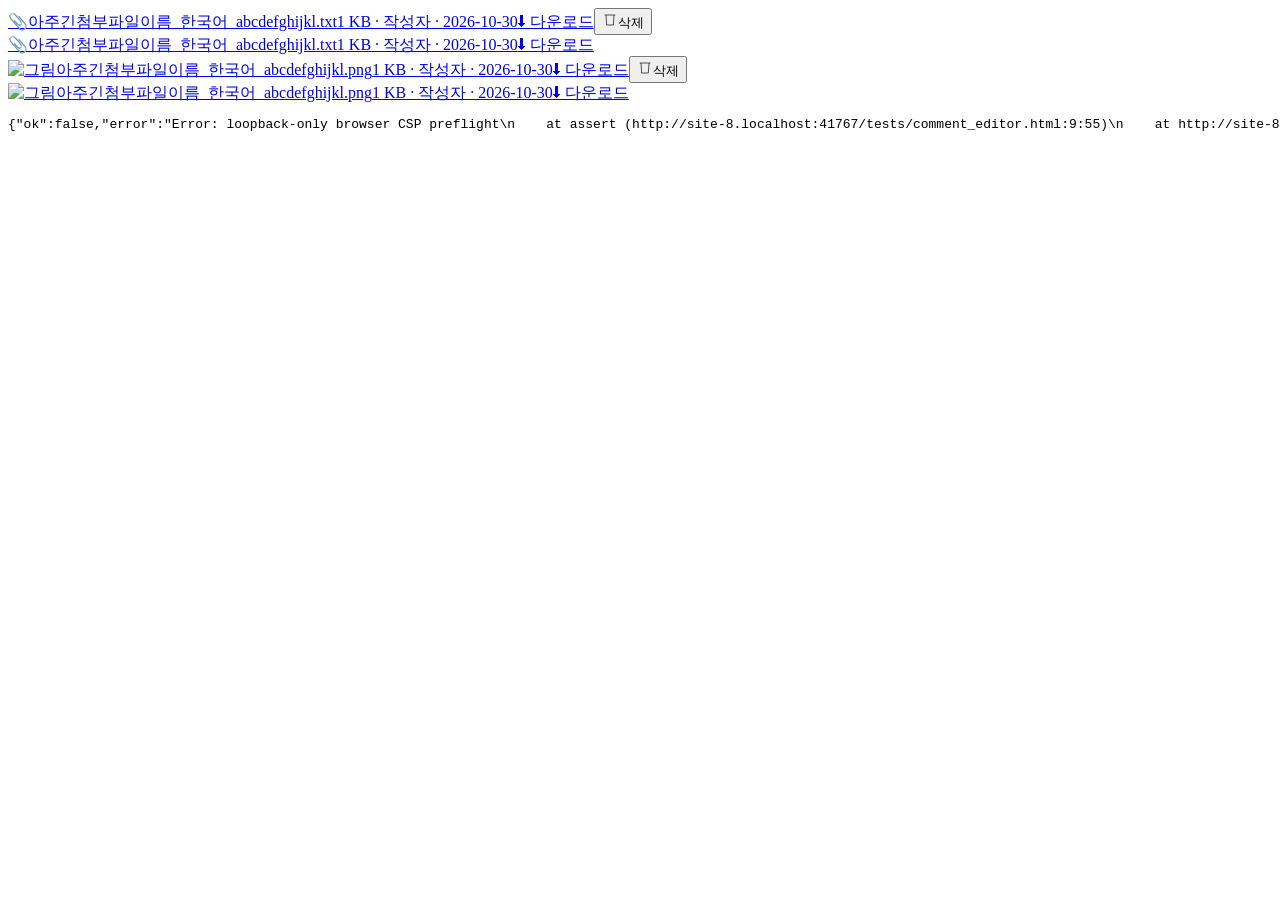
==== tests/comment_editor.html @ 5bcf2bc7 "feat: Redmine Notes 댓글 편집 및 첨부파일 기능 개선" ====
<!doctype html><html lang="ko"><head><meta charset="utf-8"><meta name="viewport" content="width=device-width,initial-scale=1">
<link rel="stylesheet" href="__APP__/static/css/theme.css"><link rel="stylesheet" href="__APP__/static/css/base.css"><link rel="stylesheet" href="__APP__/static/css/note.css"><link rel="stylesheet" href="__APP__/static/css/features.css"><link rel="stylesheet" href="__APP__/static/css/v2.css"><link rel="stylesheet" href="__APP__/static/css/comment_editor.css"></head>
<body><div id="attachmentcases" class="attcard"><div class="attitem has-delete"><a class="attrow attmain" href="#download" download="fixture.txt"><span class="ai">📎</span><span class="an">아주긴첨부파일이름_한국어_abcdefghijkl.txt</span><span class="am">1 KB · 작성자 · 2026-10-30</span><span class="dl">⬇ 다운로드</span></a><button type="button" class="mini attdelete"><svg aria-hidden="true" viewBox="0 0 24 24" width="16" height="16" stroke="currentColor" fill="none"><path d="M4 6h16M6 6l1 15h10l1-15"/></svg><span class="attdelete-label">삭제</span></button></div><div class="attitem"><a class="attrow attmain" href="#download" download="fixture.txt"><span class="ai">📎</span><span class="an">아주긴첨부파일이름_한국어_abcdefghijkl.txt</span><span class="am">1 KB · 작성자 · 2026-10-30</span><span class="dl">⬇ 다운로드</span></a></div><div class="attitem has-delete"><a class="attrow attmain img" href="#download" download="fixture.png"><img class="rimg athumb" src="/api/rm/attachment?id=78&amp;name=fixture.png" alt="그림"><span class="an">아주긴첨부파일이름_한국어_abcdefghijkl.png</span><span class="am">1 KB · 작성자 · 2026-10-30</span><span class="dl">⬇ 다운로드</span></a><button type="button" class="mini attdelete"><svg aria-hidden="true" viewBox="0 0 24 24" width="16" height="16" stroke="currentColor" fill="none"><path d="M4 6h16M6 6l1 15h10l1-15"/></svg><span class="attdelete-label">삭제</span></button></div><div class="attitem"><a class="attrow attmain img" href="#download" download="fixture.png"><img class="rimg athumb" src="/api/rm/attachment?id=78&amp;name=fixture.png" alt="그림"><span class="an">아주긴첨부파일이름_한국어_abcdefghijkl.png</span><span class="am">1 KB · 작성자 · 2026-10-30</span><span class="dl">⬇ 다운로드</span></a></div></div><div id="one" class="rte cmta"></div><div id="two" class="rte cmta"></div><pre id="result">pending</pre>
<script>const cfg={url:location.origin},ui={fsz:"m",lnum:false},esc=s=>String(s).replace(/[&<>"]/g,c=>({'&':'&amp;','<':'&lt;','>':'&gt;','"':'&quot;'}[c])),toast=()=>{},askC=async()=>true,notices=[];window.onerror=(m)=>{document.querySelector('#result').textContent=JSON.stringify({ok:false,error:String(m)})};</script>
<script src="__APP__/static/js/editor.js"></script><script src="__APP__/static/js/comment_editor.js"></script>
<script>
(async()=>{
  const result=document.querySelector('#result'),checks=[];
  const assert=(name,condition)=>{if(!condition)throw Error(name);checks.push(name)};
  try{
    // 프록시 차단 사전 검증 뒤에만 편집기 검사를 시작한다. 외부 요청은 전달하지 않는다.
    const violations=[];document.addEventListener('securitypolicyviolation',e=>violations.push(e.blockedURI));
    let denied=false;try{await fetch('https://outside.invalid/browser-preflight')}catch{denied=true}
    await new Promise(resolve=>setTimeout(resolve,0));assert('loopback-only browser CSP preflight',denied&&violations.some(x=>x.startsWith('https://outside.invalid')));
    document.documentElement.dataset.design=new URLSearchParams(location.search).get('design')==='v2'?'v2':'classic';
    const root=document.querySelector('#one'),peer=document.querySelector('#two');
    const a=new CommentEditor(root,{value:'<p>한국어 첫 줄</p><p>둘째 줄</p>',format:'html',issueId:93599});
    const b=new CommentEditor(peer,{value:a.getRaw(),format:'html',issueId:93599});
    a.onChange=value=>b.setPeer(value,a.format);
    const choose=(node,start=0,end=node.textContent.length)=>{let t=node.nodeType===3?node:node.firstChild;const range=document.createRange();range.setStart(t,start);range.setEnd(t,end);const s=getSelection();s.removeAllRanges();s.addRange(range);a.remember()};
    assert('original HTML is not rewritten on mount',a.getRaw()==='<p>한국어 첫 줄</p><p>둘째 줄</p>');
    choose(a.visual.querySelector('p'));await a.command('bold');assert('bold visual command',/<b>|<strong>/.test(a.getRaw()));
    await a.command('italic');assert('italic visual command',/<i>|<em>/.test(a.getRaw()));
    await a.command('underline');assert('underline visual command',/<u>/.test(a.getRaw()));
    await a.command('strikeThrough');assert('strike visual command',/<strike>|<s>/.test(a.getRaw()));
    assert('peer contents remain shared',b.getRaw()===a.getRaw());
    const before=a.getRaw();await a.command('undo');assert('undo changes snapshot',a.getRaw()!==before);await a.command('redo');assert('redo restores snapshot',a.getRaw()===before);
    a.setRaw('<p>선택한 글자</p>');choose(a.visual.querySelector('p'));a.wrapStyle('font-size','24px');assert('font size',a.getRaw().includes('font-size:24px'));
    choose(a.visual.querySelector('p'));a.wrapStyle('color','#ff0000');assert('font color',/color:(?:#ff0000|rgb\(255, 0, 0\))/.test(a.getRaw()));
    a.setRaw('<p>제목</p>');choose(a.visual.querySelector('p'));root.querySelector('.cestyle').value='h2';root.querySelector('.cestyle').dispatchEvent(new Event('change'));assert('heading style',a.getRaw().includes('<h2>'));
    a.setRaw('<p>첫째</p><p>둘째</p>');choose(a.visual.querySelector('p'));await a.command('insertUnorderedList');assert('bulleted list',a.getRaw().includes('<ul>'));await a.command('indent');assert('indent native command available',document.queryCommandSupported('indent'));await a.command('outdent');
    a.setRaw('<p>번호</p>');choose(a.visual.querySelector('p'));await a.command('insertOrderedList');assert('numbered list',a.getRaw().includes('<ol>'));
    a.setRaw('<p>정렬</p>');choose(a.visual.querySelector('p'));await a.command('justifyCenter');assert('paragraph alignment',a.getRaw().includes('text-align:center'));
    let prompts=['https://example.invalid/path?a=1&b=2'];window.prompt=()=>prompts.shift();a.setRaw('<p>링크 글자</p>');choose(a.visual.querySelector('p'));await a.command('link');assert('link insertion',a.getRaw().includes('href="https://example.invalid/path?a=1&amp;b=2"'));
    prompts=['https://example.invalid/edited'];choose(a.visual.querySelector('a'));await a.command('link');assert('link editing',a.getRaw().includes('/edited'));
    a.setRaw('<p>표</p>');choose(a.visual.querySelector('p'));prompts=['2x2'];await a.command('table');assert('table insertion',a.visual.querySelectorAll('td').length===4);
    choose(a.visual.querySelector('td'),0,0);await a.command('row');assert('table add row',a.visual.querySelectorAll('tr').length===3);
    choose(a.visual.querySelector('td'),0,0);await a.command('column');assert('table add column',a.visual.querySelectorAll('td').length===9);
    choose(a.visual.querySelector('td'),0,0);await a.command('removeColumn');assert('table remove column',a.visual.querySelectorAll('td').length===6);
    choose(a.visual.querySelector('td'),0,0);await a.command('removeRow');assert('table remove row',a.visual.querySelectorAll('tr').length===2);
    a.setRaw('<p>코드 앞</p>');choose(a.visual.querySelector('p'));await a.command('code');assert('code block',a.visual.querySelector('pre code'));
    a.setRaw('<p>before</p>');choose(a.visual.querySelector('p'));const attack='<b>안전한 글</b><script>window.PWNED=1<\/script><img src="https://outside.invalid/track" onerror="window.PWNED=1"><a href="javascript:alert(1)">bad</a><svg onload="window.PWNED=1"></svg>';
    const clipboard={getData:type=>type==='text/html'?attack:'안전한 글'};a.paste({preventDefault(){},stopPropagation(){},clipboardData:clipboard},a.visual);
    assert('HTML paste removes scripts events dangerous URLs and remote images',!window.PWNED&&!/script|onerror|javascript:|outside.invalid/.test(a.getRaw())&&a.getRaw().includes('안전한 글'));
    a.setRaw('<p>한국어</p>');const original=a.getRaw();a.composing=true;a.visual.querySelector('p').textContent='한국어 입력\n다음 줄';a.changed(a.visual);assert('IME does not publish incomplete composition',a.getRaw()===original);a.visual.dispatchEvent(new CompositionEvent('compositionend',{bubbles:true}));assert('Korean composition commits without loss',a.getRaw().includes('한국어 입력\n다음 줄'));
    await a.command('source');a.source.value='<p>소스\n편집</p>';a.source.dispatchEvent(new Event('input',{bubbles:true}));assert('source edit preserved exactly',a.getRaw()==='<p>소스\n편집</p>');await a.command('source');assert('source visual toggle preserves raw',a.getRaw()==='<p>소스\n편집</p>');
    const unsupported='<p data-original="keep">서식 <span style="position:fixed">원문</span></p>';a.setRaw(unsupported);assert('unsupported original HTML stays in source without rewriting',a.sourceMode&&a.getRaw()===unsupported);
    for(const mode of ['markdown','textile']){
      a.format=mode;a.sourceMode=false;a.setRaw('한국어\n둘째');choose(a.visual.querySelector('p'));await a.command('bold');assert(mode+' formatted serialization',a.getRaw().includes(mode==='markdown'?'**한국어**':'*한국어*'));
      assert(mode+' hides unsupported font and alignment controls',!a.tools.querySelector('.cecolor')&&!a.tools.querySelector('[data-ce="justifyCenter"]'));
    }
    const unsafe=CommentCodec.clean('<iframe src="https://outside.invalid"></iframe><a href="java&#x73;cript:alert(1)">x</a><div style="background:url(https://outside.invalid)">text</div>');assert('display sanitizer rejects encoded URLs and CSS',!unsafe.html.includes('javascript')&&!unsafe.html.includes('outside.invalid'));
    const md=CommentCodec.parse('[link](https://example.invalid?a=1&b=2)','markdown');assert('link query string is not double encoded',md.node.querySelector('a').getAttribute('href')==='https://example.invalid?a=1&b=2');
    a.setDisabled(true);assert('busy disables editor and toolbar',a.source.disabled&&a.visual.contentEditable==='false'&&root.querySelector('.ceformat').disabled);a.setDisabled(false);
    const button=document.querySelector('.attdelete'),style=getComputedStyle(button);button.focus();assert('delete label always visible',button.textContent.includes('삭제')&&style.display!=='none');
    assert('delete keyboard focus',document.activeElement===button);assert('delete button minimum hit area',button.getBoundingClientRect().height>=34);
    let downloads=0,deletes=0;document.querySelector('.attmain').onclick=e=>{downloads++;e.preventDefault()};button.onclick=e=>{deletes++;e.preventDefault();e.stopPropagation()};button.click();assert('delete button is never inside download link and does not download',!button.closest('a')&&downloads===0&&deletes===1);
    a.format='html';a.sourceMode=false;a.setRaw('<p>이미지 앞</p><p>이미지 뒤</p>');choose(a.visual.querySelector('p'),0,0);
    const attachment={id:78,filename:'첨부.png',content_url:cfg.url+'/attachments/download/78/attachment.png'};
    window.api=async()=>[attachment];await a.command('image');assert('image chooser has preview and real ID choices',a.images.querySelector('[data-image-id="78"] img'));
    a.images.querySelector('[data-image-id="78"]').click();assert('image insertion saves Redmine content URL without local API URL',a.getRaw().includes(attachment.content_url)&&!a.getRaw().includes('/api/rm/'));
    await a.visual.querySelector('img').decode();assert('inserted proxy image actually decodes',a.visual.querySelector('img').naturalWidth>0);
    a.visual.querySelector('img').click();prompts=['240'];await a.command('imageSize');assert('native selected image resize is saved',a.getRaw().includes('width="240"'));
    const imageRaw=a.getRaw();await a.command('source');await a.command('source');assert('image source visual roundtrip preserves exact raw',a.getRaw()===imageRaw);
    a.visual.querySelector('img').click();await a.command('imageAfter');assert('native image reposition preserves address',a.getRaw().includes(attachment.content_url));await a.command('imageRemove');assert('native image removal does not delete attachment',!a.getRaw().includes('<img'));await a.command('undo');assert('native undo restores image',a.getRaw().includes('<img'));
    const imageState={};a.imageState=()=>imageState;a.onImageUpload=async()=>{imageState.message='가짜 실패: 파일 유지'};await a.command('image');
    const hex='89504e470d0a1a0a0000000d49484452000000010000000108060000001f15c4890000000d49444154789c63f8cfc0f01f00050001ff89993d1d0000000049454e44ae426082';
    const imageFile=new File([Uint8Array.from(hex.match(/../g),x=>parseInt(x,16))],'new.png',{type:'image/png'}),dt=new DataTransfer();dt.items.add(imageFile);a.images.querySelector('.ceimagefile').files=dt.files;await a.images.querySelector('.ceimagefile').onchange();assert('new file preview never becomes a saved blob URL',a.images.querySelector('.ceimagepreview img').src.startsWith('blob:')&&!a.getRaw().includes('blob:'));await a.images.querySelector('.ceimagepreview img').decode();assert('selected new image actually decodes locally',a.images.querySelector('.ceimagepreview img').naturalWidth>0);
    await a.uploadImage();assert('failed new image upload preserves chosen File and raw',imageState.file===imageFile&&a.getRaw().includes(attachment.content_url));a.closeImages();
    const cases=document.querySelector('#attachmentcases');
    for(const width of [640,320,180]){
      cases.style.width=width+'px';
      const items=[...cases.querySelectorAll('.attitem')],outer=items[0].getBoundingClientRect().width;
      assert('equal outer widths at '+width,items.every(item=>Math.abs(item.getBoundingClientRect().width-outer)<1));
      for(const item of items){const box=item.querySelector('.attrow'),del=item.querySelector('.attdelete'),r=item.getBoundingClientRect(),b=box.getBoundingClientRect();
        if(del){const d=del.getBoundingClientRect();assert('delete is outside file border with 8px gap at '+width,!del.closest('.attrow')&&Math.abs(d.left-b.right-8)<1);assert('file and delete heights align at '+width,Math.abs(d.top-b.top)<1&&Math.abs(d.height-b.height)<1);assert('remaining width equals file plus gap and delete at '+width,Math.abs(b.width+8+d.width-r.width)<1)}
        else assert('foreign attachment uses entire width at '+width,Math.abs(b.width-r.width)<1);
        assert('no horizontal file or outer overflow at '+width,item.scrollWidth<=item.clientWidth+1&&box.scrollWidth<=box.clientWidth+1);
      }
    }
    cases.style.width='100%';
    assert('HTML editor has no Markdown Textile or format menu',!root.querySelector('select.ceformat')&&a.tools.querySelector('[data-ce="bold"]').getAttribute('aria-label')==='굵게');
    const legacy=document.createElement('div');legacy.className='bubble';legacy.innerHTML=commentSafeDisplay('<p style="margin:0;padding:0">앞 문단</p>\n<p><img data-rich-file-id="42" src="/system/rich/a%20b.png"></p>\n<div>중간<br>다음</div><table><tr><td><img src="/system/attachments/a.png"></td></tr></table><p>뒤 문단</p>','source');document.body.appendChild(legacy);
    for(const img of legacy.querySelectorAll('img'))await img.decode();assert('CKEditor images decode in historical display',legacy.querySelectorAll('img').length===2&&[...legacy.querySelectorAll('img')].every(i=>i.naturalWidth>0));
    assert('historical paragraphs do not inherit pre-wrap or double default margins',getComputedStyle(legacy.querySelector('.remote-html')).whiteSpace==='normal'&&parseFloat(getComputedStyle(legacy.querySelector('p')).marginTop)===0);
    for(const theme of ['light','dark','nord','mocha','cyberpunk','terminal','kotori','emerald','lavender','hcl']){document.documentElement.dataset.theme=theme;const label=button.querySelector('.attdelete-label'),box=document.querySelector('.attrow');assert('theme '+theme+' matches adjacent file box with red icon and label',!!label&&getComputedStyle(label).color===getComputedStyle(button).color&&getComputedStyle(button).backgroundColor===getComputedStyle(box).backgroundColor&&getComputedStyle(button).borderTopColor===getComputedStyle(box).borderTopColor&&getComputedStyle(button).borderRadius===getComputedStyle(box).borderRadius)}
    a.format='html';a.sourceMode=false;a.setRaw('<p>이미지 커서 위치</p>');choose(a.visual.querySelector('p'),0,0);await a.command('image');a.images.querySelector('[data-image-id="78"]').click();document.execCommand('insertText',false,'이미지 뒤 한국어');a.changed(a.visual);assert('native caret allows text after image insertion',a.getRaw().includes('<img')&&a.getRaw().includes('이미지 뒤 한국어'));
    a.format='html';a.sourceMode=false;a.setRaw('<p>첫 번째 문단두 번째 문단</p>');choose(a.visual.querySelector('p'),7,7);
    const key=(shift=false)=>a.visual.dispatchEvent(new KeyboardEvent('keydown',{key:'Enter',shiftKey:shift,bubbles:true,cancelable:true}));
    key();assert('Enter produces sibling p paragraphs',a.visual.querySelectorAll('p').length===2&&a.getRaw()==='<p>첫 번째 문단</p><p>두 번째 문단</p>');
    choose(a.visual.querySelectorAll('p')[1],0,0);key();key();assert('repeated Enter preserves empty paragraphs',a.visual.querySelectorAll('p').length===4);
    a.setRaw('<p>첫 번째 줄두 번째 줄</p>');choose(a.visual.querySelector('p'),6,6);key(true);assert('Shift Enter stays in one p and inserts br',a.visual.querySelectorAll('p').length===1&&a.getRaw()==='<p>첫 번째 줄<br>두 번째 줄</p>');
    const lineRaw=a.getRaw();await a.command('source');await a.command('source');assert('paragraph HTML survives source roundtrip',a.getRaw()===lineRaw);
    a.setRaw('<p><strong>현재 위치</strong></p>');choose(a.visual.querySelector('strong'),1,1);assert('caret breadcrumb tracks inline formatting',a.path.textContent==='body > p > strong');assert('current paragraph has edit-only dotted outline',getComputedStyle(a.visual.querySelector('p')).outlineStyle==='dashed');assert('editing markers never enter source',!CommentCodec.serialize(a.visual.innerHTML,'html').includes('data-ce-current')&&!a.getRaw().includes('cepath'));
    a.setRaw('<ul><li>목록</li></ul>');choose(a.visual.querySelector('li'),1,1);assert('list has no paragraph marker',!a.visual.querySelector('[data-ce-current]'));document.execCommand('insertParagraph');a.changed(a.visual);assert('native list Enter preserves list structure',a.visual.querySelectorAll('li').length===2);
    a.setRaw('<table><tbody><tr><td><p>표 안</p></td></tr></tbody></table>');choose(a.visual.querySelector('p'),1,1);assert('table cell has no paragraph marker',!a.visual.querySelector('[data-ce-current]'));document.execCommand('insertParagraph');a.changed(a.visual);assert('native table Enter stays inside original cell',a.visual.querySelectorAll('td').length===1&&a.visual.querySelectorAll('tr').length===1);
    a.setRaw('<pre><code>코드</code></pre>');choose(a.visual.querySelector('code'),2,2);key();assert('code Enter inserts newline without p',a.getRaw()==='<pre><code>코드\n</code></pre>'&&!a.visual.querySelector('p'));
    a.setRaw('<p><img src="'+attachment.content_url+'">이미지 뒤</p>');choose(a.visual.querySelector('p').lastChild,0,0);key();assert('Enter alongside image keeps the image',a.visual.querySelectorAll('img').length===1&&a.visual.querySelectorAll('p').length===2);
    // Native DOM command checks. Hardware Backspace/IME remain a separate manual check.
    a.setRaw('<p>첫 문단</p><p>둘째 문단</p><p><br></p>');choose(a.visual.querySelectorAll('p')[0],0,0);
    const marked=()=>[...a.visual.children].every(p=>getComputedStyle(p).outlineStyle==='dashed'&&getComputedStyle(p,'::before').content==='"P"');
    assert('all ordinary paragraphs including empty p show CSS markers',marked());choose(a.visual.querySelectorAll('p')[1],1,1);
    assert('caret movement preserves other markers and highlights only one paragraph',marked()&&a.visual.querySelectorAll('[data-ce-current]').length===1&&!a.visual.children[0].hasAttribute('data-ce-current'));
    for(const theme of ['light','dark','nord','mocha','cyberpunk','terminal','kotori','emerald','lavender','hcl']){document.documentElement.dataset.theme=theme;assert('persistent markers with transparent backgrounds and outline-only emphasis in '+theme,marked()&&[...a.visual.children].every(p=>getComputedStyle(p).backgroundColor==='rgba(0, 0, 0, 0)')&&getComputedStyle(a.visual.children[1]).outlineColor!==getComputedStyle(a.visual.children[0]).outlineColor)}
    const nativeDelete=(forward=false)=>{a.visual.dispatchEvent(new InputEvent('beforeinput',{inputType:forward?'deleteContentForward':'deleteContentBackward',bubbles:true}));document.execCommand(forward?'forwardDelete':'delete');a.visual.dispatchEvent(new InputEvent('input',{inputType:forward?'deleteContentForward':'deleteContentBackward',bubbles:true}))};
    a.setRaw('<p>처음</p>');choose(a.visual.querySelector('p'),0,0);nativeDelete();assert('native first paragraph start Backspace keeps p and caret',a.visual.querySelector('p')?.textContent==='처음'&&getSelection().anchorNode!==a.visual);
    a.setRaw('<p>가</p>');choose(a.visual.querySelector('p'),1,1);nativeDelete();assert('native final character deletion leaves p br',a.visual.querySelectorAll('p').length===1&&a.visual.querySelectorAll('br').length===1&&!a.visual.textContent);
    for(let i=0;i<4;i++)nativeDelete();assert('native repeated empty Backspace keeps a single p',a.visual.querySelectorAll('p').length===1&&a.visual.querySelectorAll('br').length===1);
    a.setRaw('<p><strong>앞</strong></p><p><em>뒤</em></p>');choose(a.visual.querySelector('em'),0,0);nativeDelete();assert('native paragraph merge preserves inline formats',a.visual.querySelectorAll('p').length===1&&a.visual.querySelector('strong')?.textContent==='앞'&&a.visual.querySelector('em')?.textContent==='뒤');
    const mergeRaw=a.getRaw();await a.command('source');await a.command('source');assert('merged paragraph survives mode switch with no editor data',a.getRaw()===mergeRaw&&!a.getRaw().includes('data-ce-'));
    const allRange=document.createRange();allRange.selectNodeContents(a.visual);getSelection().removeAllRanges();getSelection().addRange(allRange);nativeDelete();assert('native full selection delete keeps a usable empty p',a.visual.querySelectorAll('p').length===1&&!a.visual.textContent&&getSelection().anchorNode!==a.visual);
    a.setRaw('<p><b>가나</b></p>');choose(a.visual.querySelector('b'),0,0);nativeDelete(true);assert('native forward Delete still removes text and preserves format',a.visual.querySelector('b')?.textContent==='나');
    a.setRaw('');a.visual.focus();a.visual.dispatchEvent(new FocusEvent('focus'));assert('empty editor focus and mode switch do not publish placeholders',a.getRaw()===''&&a.visual.querySelectorAll('p').length===1);for(let i=0;i<3;i++){await a.command('source');await a.command('source')}assert('empty mode toggles never accumulate p or br',a.getRaw()===''&&a.visual.querySelectorAll('br').length<=1);
    for(const html of ['<ul><li><p>목록</p></li></ul>','<table><tr><td><p>표</p></td></tr></table>','<pre><code>코드</code></pre>','<p><img src="'+attachment.content_url+'"></p>']){a.setRaw(html);const p=a.visual.querySelector('p,code');choose(p,0,0);assert('structured content has no general P boundary',getComputedStyle(p,'::before').content!=='"P"'&&!p.hasAttribute('data-ce-current'))}
    let nativeDownloads=0;const downloadBox=document.querySelector('.attrow');downloadBox.onclick=e=>{nativeDownloads++;e.preventDefault()};downloadBox.querySelector('.am').click();assert('metadata and padding share full-box download anchor',nativeDownloads===1&&downloadBox.tagName==='A'&&downloadBox.hasAttribute('download')&&getComputedStyle(downloadBox).textDecorationLine==='none');
    result.textContent=JSON.stringify({ok:true,checks:checks.length,names:checks});
  }catch(e){result.textContent=JSON.stringify({ok:false,error:String(e.stack||e),checks:checks.length,names:checks})}
})();
</script></body></html>
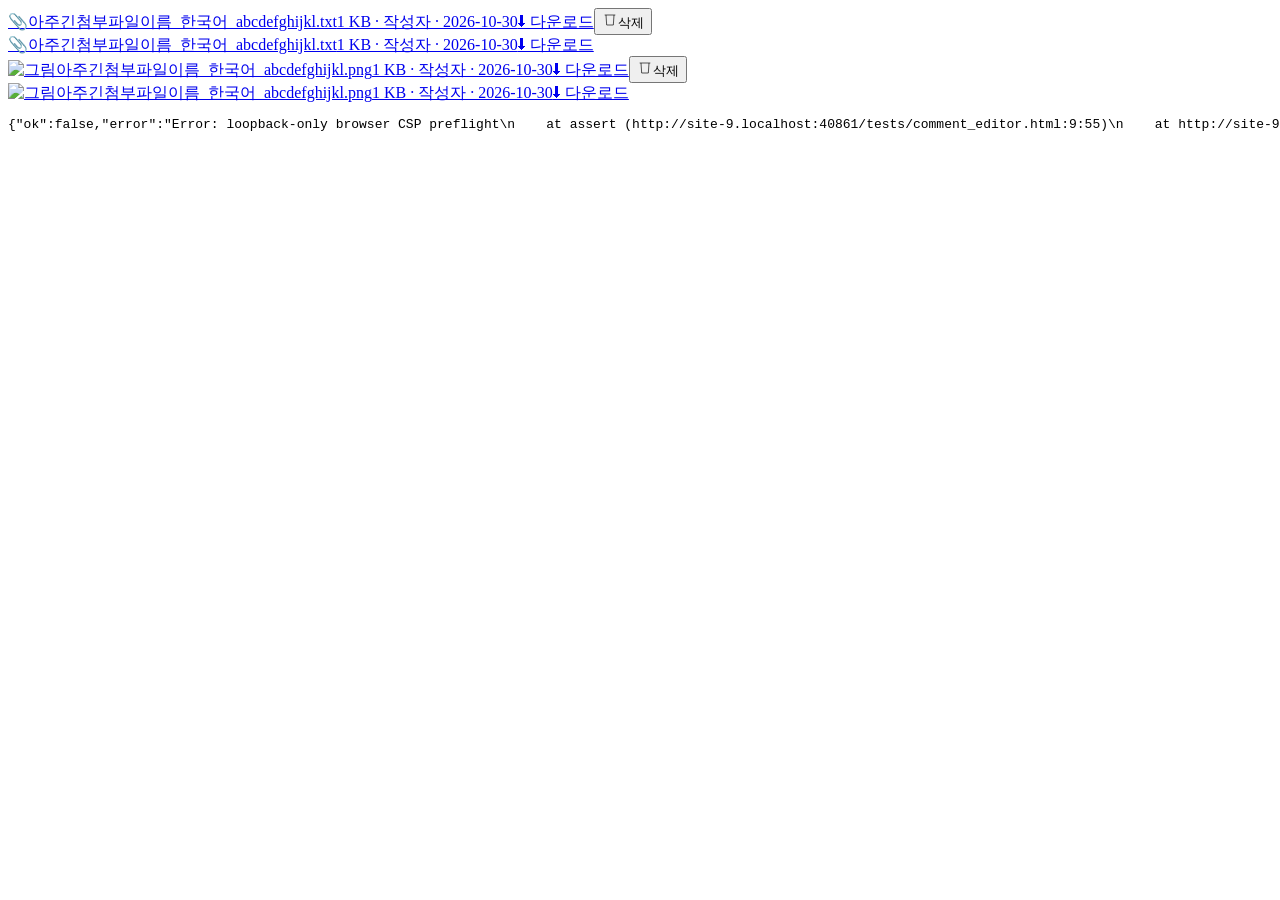
==== commit 80f5243a: "merge: 최신 main 통합 및 댓글 에디터 최종 검증 (2.33.3)" ====
--- a/tests/comment_editor.html
+++ b/tests/comment_editor.html
@@ -1,6 +1,6 @@
 <!doctype html><html lang="ko"><head><meta charset="utf-8"><meta name="viewport" content="width=device-width,initial-scale=1">
 <link rel="stylesheet" href="__APP__/static/css/theme.css"><link rel="stylesheet" href="__APP__/static/css/base.css"><link rel="stylesheet" href="__APP__/static/css/note.css"><link rel="stylesheet" href="__APP__/static/css/features.css"><link rel="stylesheet" href="__APP__/static/css/v2.css"><link rel="stylesheet" href="__APP__/static/css/comment_editor.css"></head>
-<body><div id="attachmentcases" class="attcard"><div class="attitem has-delete"><a class="attrow attmain" href="#download" download="fixture.txt"><span class="ai">📎</span><span class="an">아주긴첨부파일이름_한국어_abcdefghijkl.txt</span><span class="am">1 KB · 작성자 · 2026-10-30</span><span class="dl">⬇ 다운로드</span></a><button type="button" class="mini attdelete"><svg aria-hidden="true" viewBox="0 0 24 24" width="16" height="16" stroke="currentColor" fill="none"><path d="M4 6h16M6 6l1 15h10l1-15"/></svg><span class="attdelete-label">삭제</span></button></div><div class="attitem"><a class="attrow attmain" href="#download" download="fixture.txt"><span class="ai">📎</span><span class="an">아주긴첨부파일이름_한국어_abcdefghijkl.txt</span><span class="am">1 KB · 작성자 · 2026-10-30</span><span class="dl">⬇ 다운로드</span></a></div><div class="attitem has-delete"><a class="attrow attmain img" href="#download" download="fixture.png"><img class="rimg athumb" src="/api/rm/attachment?id=78&amp;name=fixture.png" alt="그림"><span class="an">아주긴첨부파일이름_한국어_abcdefghijkl.png</span><span class="am">1 KB · 작성자 · 2026-10-30</span><span class="dl">⬇ 다운로드</span></a><button type="button" class="mini attdelete"><svg aria-hidden="true" viewBox="0 0 24 24" width="16" height="16" stroke="currentColor" fill="none"><path d="M4 6h16M6 6l1 15h10l1-15"/></svg><span class="attdelete-label">삭제</span></button></div><div class="attitem"><a class="attrow attmain img" href="#download" download="fixture.png"><img class="rimg athumb" src="/api/rm/attachment?id=78&amp;name=fixture.png" alt="그림"><span class="an">아주긴첨부파일이름_한국어_abcdefghijkl.png</span><span class="am">1 KB · 작성자 · 2026-10-30</span><span class="dl">⬇ 다운로드</span></a></div></div><div id="one" class="rte cmta"></div><div id="two" class="rte cmta"></div><pre id="result">pending</pre>
+<body><style>/* Compare settled styles in headless virtual time, not animation intermediate frames. */ *,*::before,*::after{transition:none!important;animation:none!important}</style><div id="attachmentcases" class="attcard"><div class="attitem has-delete"><a class="attrow attmain" href="#download" download="fixture.txt"><span class="ai">📎</span><span class="an">아주긴첨부파일이름_한국어_abcdefghijkl.txt</span><span class="am">1 KB · 작성자 · 2026-10-30</span><span class="dl">⬇ 다운로드</span></a><button type="button" class="mini attdelete"><svg aria-hidden="true" viewBox="0 0 24 24" width="16" height="16" stroke="currentColor" fill="none"><path d="M4 6h16M6 6l1 15h10l1-15"/></svg><span class="attdelete-label">삭제</span></button></div><div class="attitem"><a class="attrow attmain" href="#download" download="fixture.txt"><span class="ai">📎</span><span class="an">아주긴첨부파일이름_한국어_abcdefghijkl.txt</span><span class="am">1 KB · 작성자 · 2026-10-30</span><span class="dl">⬇ 다운로드</span></a></div><div class="attitem has-delete"><a class="attrow attmain img" href="#download" download="fixture.png"><img class="rimg athumb" src="/api/rm/attachment?id=78&amp;name=fixture.png" alt="그림"><span class="an">아주긴첨부파일이름_한국어_abcdefghijkl.png</span><span class="am">1 KB · 작성자 · 2026-10-30</span><span class="dl">⬇ 다운로드</span></a><button type="button" class="mini attdelete"><svg aria-hidden="true" viewBox="0 0 24 24" width="16" height="16" stroke="currentColor" fill="none"><path d="M4 6h16M6 6l1 15h10l1-15"/></svg><span class="attdelete-label">삭제</span></button></div><div class="attitem"><a class="attrow attmain img" href="#download" download="fixture.png"><img class="rimg athumb" src="/api/rm/attachment?id=78&amp;name=fixture.png" alt="그림"><span class="an">아주긴첨부파일이름_한국어_abcdefghijkl.png</span><span class="am">1 KB · 작성자 · 2026-10-30</span><span class="dl">⬇ 다운로드</span></a></div></div><div id="one" class="rte cmta"></div><div id="two" class="rte cmta"></div><pre id="result">pending</pre>
 <script>const cfg={url:location.origin},ui={fsz:"m",lnum:false},esc=s=>String(s).replace(/[&<>"]/g,c=>({'&':'&amp;','<':'&lt;','>':'&gt;','"':'&quot;'}[c])),toast=()=>{},askC=async()=>true,notices=[];window.onerror=(m)=>{document.querySelector('#result').textContent=JSON.stringify({ok:false,error:String(m)})};</script>
 <script src="__APP__/static/js/editor.js"></script><script src="__APP__/static/js/comment_editor.js"></script>
 <script>
@@ -17,7 +17,10 @@
     const a=new CommentEditor(root,{value:'<p>한국어 첫 줄</p><p>둘째 줄</p>',format:'html',issueId:93599});
     const b=new CommentEditor(peer,{value:a.getRaw(),format:'html',issueId:93599});
     a.onChange=value=>b.setPeer(value,a.format);
-    const choose=(node,start=0,end=node.textContent.length)=>{let t=node.nodeType===3?node:node.firstChild;const range=document.createRange();range.setStart(t,start);range.setEnd(t,end);const s=getSelection();s.removeAllRanges();s.addRange(range);a.remember()};
+    const choose=(node,start=0,end=node.textContent.length)=>{
+      const point=offset=>{if(node.nodeType===3)return [node,offset];const walk=document.createTreeWalker(node,NodeFilter.SHOW_TEXT);let text,last;while(text=walk.nextNode()){last=text;if(offset<=text.length)return [text,offset];offset-=text.length}return last?[last,last.length]:[node,0]};
+      const range=document.createRange();range.setStart(...point(start));range.setEnd(...point(end));const s=getSelection();s.removeAllRanges();s.addRange(range);a.remember();
+    };
     assert('original HTML is not rewritten on mount',a.getRaw()==='<p>한국어 첫 줄</p><p>둘째 줄</p>');
     choose(a.visual.querySelector('p'));await a.command('bold');assert('bold visual command',/<b>|<strong>/.test(a.getRaw()));
     await a.command('italic');assert('italic visual command',/<i>|<em>/.test(a.getRaw()));
@@ -83,7 +86,7 @@
     const legacy=document.createElement('div');legacy.className='bubble';legacy.innerHTML=commentSafeDisplay('<p style="margin:0;padding:0">앞 문단</p>\n<p><img data-rich-file-id="42" src="/system/rich/a%20b.png"></p>\n<div>중간<br>다음</div><table><tr><td><img src="/system/attachments/a.png"></td></tr></table><p>뒤 문단</p>','source');document.body.appendChild(legacy);
     for(const img of legacy.querySelectorAll('img'))await img.decode();assert('CKEditor images decode in historical display',legacy.querySelectorAll('img').length===2&&[...legacy.querySelectorAll('img')].every(i=>i.naturalWidth>0));
     assert('historical paragraphs do not inherit pre-wrap or double default margins',getComputedStyle(legacy.querySelector('.remote-html')).whiteSpace==='normal'&&parseFloat(getComputedStyle(legacy.querySelector('p')).marginTop)===0);
-    for(const theme of ['light','dark','nord','mocha','cyberpunk','terminal','kotori','emerald','lavender','hcl']){document.documentElement.dataset.theme=theme;const label=button.querySelector('.attdelete-label'),box=document.querySelector('.attrow');assert('theme '+theme+' matches adjacent file box with red icon and label',!!label&&getComputedStyle(label).color===getComputedStyle(button).color&&getComputedStyle(button).backgroundColor===getComputedStyle(box).backgroundColor&&getComputedStyle(button).borderTopColor===getComputedStyle(box).borderTopColor&&getComputedStyle(button).borderRadius===getComputedStyle(box).borderRadius)}
+    for(const theme of ['light','dark','nord','mocha','cyberpunk','terminal','kotori','emerald','lavender','hcl']){document.documentElement.dataset.theme=theme;await new Promise(resolve=>setTimeout(resolve,250));const label=button.querySelector('.attdelete-label'),box=document.querySelector('.attrow');const styles=[label,button,box].map(el=>{const s=getComputedStyle(el);return {color:s.color,bg:s.backgroundColor,border:s.borderTopColor,radius:s.borderRadius}});assert('theme '+theme+' matches adjacent file box with red icon and label '+JSON.stringify(styles),!!label&&getComputedStyle(label).color===getComputedStyle(button).color&&getComputedStyle(button).backgroundColor===getComputedStyle(box).backgroundColor&&getComputedStyle(button).borderTopColor===getComputedStyle(box).borderTopColor&&getComputedStyle(button).borderRadius===getComputedStyle(box).borderRadius)}
     a.format='html';a.sourceMode=false;a.setRaw('<p>이미지 커서 위치</p>');choose(a.visual.querySelector('p'),0,0);await a.command('image');a.images.querySelector('[data-image-id="78"]').click();document.execCommand('insertText',false,'이미지 뒤 한국어');a.changed(a.visual);assert('native caret allows text after image insertion',a.getRaw().includes('<img')&&a.getRaw().includes('이미지 뒤 한국어'));
     a.format='html';a.sourceMode=false;a.setRaw('<p>첫 번째 문단두 번째 문단</p>');choose(a.visual.querySelector('p'),7,7);
     const key=(shift=false)=>a.visual.dispatchEvent(new KeyboardEvent('keydown',{key:'Enter',shiftKey:shift,bubbles:true,cancelable:true}));
@@ -94,7 +97,7 @@
     a.setRaw('<p><strong>현재 위치</strong></p>');choose(a.visual.querySelector('strong'),1,1);assert('caret breadcrumb tracks inline formatting',a.path.textContent==='body > p > strong');assert('current paragraph has edit-only dotted outline',getComputedStyle(a.visual.querySelector('p')).outlineStyle==='dashed');assert('editing markers never enter source',!CommentCodec.serialize(a.visual.innerHTML,'html').includes('data-ce-current')&&!a.getRaw().includes('cepath'));
     a.setRaw('<ul><li>목록</li></ul>');choose(a.visual.querySelector('li'),1,1);assert('list has no paragraph marker',!a.visual.querySelector('[data-ce-current]'));document.execCommand('insertParagraph');a.changed(a.visual);assert('native list Enter preserves list structure',a.visual.querySelectorAll('li').length===2);
     a.setRaw('<table><tbody><tr><td><p>표 안</p></td></tr></tbody></table>');choose(a.visual.querySelector('p'),1,1);assert('table cell has no paragraph marker',!a.visual.querySelector('[data-ce-current]'));document.execCommand('insertParagraph');a.changed(a.visual);assert('native table Enter stays inside original cell',a.visual.querySelectorAll('td').length===1&&a.visual.querySelectorAll('tr').length===1);
-    a.setRaw('<pre><code>코드</code></pre>');choose(a.visual.querySelector('code'),2,2);key();assert('code Enter inserts newline without p',a.getRaw()==='<pre><code>코드\n</code></pre>'&&!a.visual.querySelector('p'));
+    a.setRaw('<pre><code>코드</code></pre>');choose(a.visual.querySelector('code'),2,2);key();assert('code Enter inserts newline without p '+JSON.stringify(a.getRaw()),a.getRaw()==='<pre><code>코드\n</code></pre>'&&!a.visual.querySelector('p'));
     a.setRaw('<p><img src="'+attachment.content_url+'">이미지 뒤</p>');choose(a.visual.querySelector('p').lastChild,0,0);key();assert('Enter alongside image keeps the image',a.visual.querySelectorAll('img').length===1&&a.visual.querySelectorAll('p').length===2);
     // Native DOM command checks. Hardware Backspace/IME remain a separate manual check.
     a.setRaw('<p>첫 문단</p><p>둘째 문단</p><p><br></p>');choose(a.visual.querySelectorAll('p')[0],0,0);
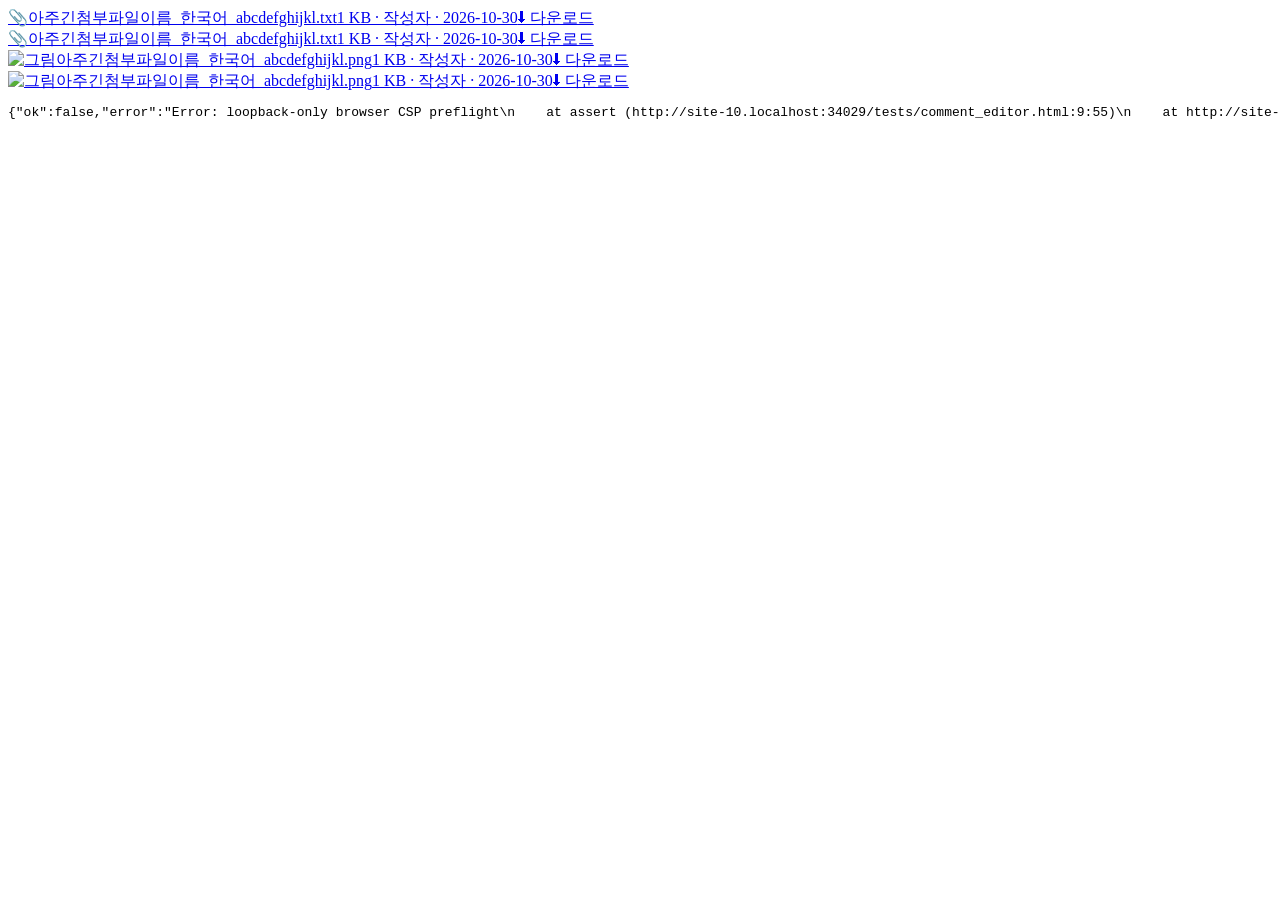
==== commit 18a3803e: "refactor: remove unsupported Redmine edit and delete features (v2.33.6)" ====
--- a/tests/comment_editor.html
+++ b/tests/comment_editor.html
@@ -1,6 +1,6 @@
 <!doctype html><html lang="ko"><head><meta charset="utf-8"><meta name="viewport" content="width=device-width,initial-scale=1">
 <link rel="stylesheet" href="__APP__/static/css/theme.css"><link rel="stylesheet" href="__APP__/static/css/base.css"><link rel="stylesheet" href="__APP__/static/css/note.css"><link rel="stylesheet" href="__APP__/static/css/features.css"><link rel="stylesheet" href="__APP__/static/css/v2.css"><link rel="stylesheet" href="__APP__/static/css/comment_editor.css"></head>
-<body><style>/* Compare settled styles in headless virtual time, not animation intermediate frames. */ *,*::before,*::after{transition:none!important;animation:none!important}</style><div id="attachmentcases" class="attcard"><div class="attitem has-delete"><a class="attrow attmain" href="#download" download="fixture.txt"><span class="ai">📎</span><span class="an">아주긴첨부파일이름_한국어_abcdefghijkl.txt</span><span class="am">1 KB · 작성자 · 2026-10-30</span><span class="dl">⬇ 다운로드</span></a><button type="button" class="mini attdelete"><svg aria-hidden="true" viewBox="0 0 24 24" width="16" height="16" stroke="currentColor" fill="none"><path d="M4 6h16M6 6l1 15h10l1-15"/></svg><span class="attdelete-label">삭제</span></button></div><div class="attitem"><a class="attrow attmain" href="#download" download="fixture.txt"><span class="ai">📎</span><span class="an">아주긴첨부파일이름_한국어_abcdefghijkl.txt</span><span class="am">1 KB · 작성자 · 2026-10-30</span><span class="dl">⬇ 다운로드</span></a></div><div class="attitem has-delete"><a class="attrow attmain img" href="#download" download="fixture.png"><img class="rimg athumb" src="/api/rm/attachment?id=78&amp;name=fixture.png" alt="그림"><span class="an">아주긴첨부파일이름_한국어_abcdefghijkl.png</span><span class="am">1 KB · 작성자 · 2026-10-30</span><span class="dl">⬇ 다운로드</span></a><button type="button" class="mini attdelete"><svg aria-hidden="true" viewBox="0 0 24 24" width="16" height="16" stroke="currentColor" fill="none"><path d="M4 6h16M6 6l1 15h10l1-15"/></svg><span class="attdelete-label">삭제</span></button></div><div class="attitem"><a class="attrow attmain img" href="#download" download="fixture.png"><img class="rimg athumb" src="/api/rm/attachment?id=78&amp;name=fixture.png" alt="그림"><span class="an">아주긴첨부파일이름_한국어_abcdefghijkl.png</span><span class="am">1 KB · 작성자 · 2026-10-30</span><span class="dl">⬇ 다운로드</span></a></div></div><div id="one" class="rte cmta"></div><div id="two" class="rte cmta"></div><pre id="result">pending</pre>
+<body><style>/* Compare settled styles in headless virtual time, not animation intermediate frames. */ *,*::before,*::after{transition:none!important;animation:none!important}</style><div id="attachmentcases" class="attcard"><div class="attitem"><a class="attrow attmain" href="#download" download="fixture.txt"><span class="ai">📎</span><span class="an">아주긴첨부파일이름_한국어_abcdefghijkl.txt</span><span class="am">1 KB · 작성자 · 2026-10-30</span><span class="dl">⬇ 다운로드</span></a></div><div class="attitem"><a class="attrow attmain" href="#download" download="fixture.txt"><span class="ai">📎</span><span class="an">아주긴첨부파일이름_한국어_abcdefghijkl.txt</span><span class="am">1 KB · 작성자 · 2026-10-30</span><span class="dl">⬇ 다운로드</span></a></div><div class="attitem"><a class="attrow attmain img" href="#download" download="fixture.png"><img class="rimg athumb" src="/api/rm/attachment?id=78&amp;name=fixture.png" alt="그림"><span class="an">아주긴첨부파일이름_한국어_abcdefghijkl.png</span><span class="am">1 KB · 작성자 · 2026-10-30</span><span class="dl">⬇ 다운로드</span></a></div><div class="attitem"><a class="attrow attmain img" href="#download" download="fixture.png"><img class="rimg athumb" src="/api/rm/attachment?id=78&amp;name=fixture.png" alt="그림"><span class="an">아주긴첨부파일이름_한국어_abcdefghijkl.png</span><span class="am">1 KB · 작성자 · 2026-10-30</span><span class="dl">⬇ 다운로드</span></a></div></div><div id="one" class="rte cmta"></div><div id="two" class="rte cmta"></div><pre id="result">pending</pre>
 <script>const cfg={url:location.origin},ui={fsz:"m",lnum:false},esc=s=>String(s).replace(/[&<>"]/g,c=>({'&':'&amp;','<':'&lt;','>':'&gt;','"':'&quot;'}[c])),toast=()=>{},askC=async()=>true,notices=[];window.onerror=(m)=>{document.querySelector('#result').textContent=JSON.stringify({ok:false,error:String(m)})};</script>
 <script src="__APP__/static/js/editor.js"></script><script src="__APP__/static/js/comment_editor.js"></script>
 <script>
@@ -55,9 +55,6 @@
     const unsafe=CommentCodec.clean('<iframe src="https://outside.invalid"></iframe><a href="java&#x73;cript:alert(1)">x</a><div style="background:url(https://outside.invalid)">text</div>');assert('display sanitizer rejects encoded URLs and CSS',!unsafe.html.includes('javascript')&&!unsafe.html.includes('outside.invalid'));
     const md=CommentCodec.parse('[link](https://example.invalid?a=1&b=2)','markdown');assert('link query string is not double encoded',md.node.querySelector('a').getAttribute('href')==='https://example.invalid?a=1&b=2');
     a.setDisabled(true);assert('busy disables editor and toolbar',a.source.disabled&&a.visual.contentEditable==='false'&&root.querySelector('.ceformat').disabled);a.setDisabled(false);
-    const button=document.querySelector('.attdelete'),style=getComputedStyle(button);button.focus();assert('delete label always visible',button.textContent.includes('삭제')&&style.display!=='none');
-    assert('delete keyboard focus',document.activeElement===button);assert('delete button minimum hit area',button.getBoundingClientRect().height>=34);
-    let downloads=0,deletes=0;document.querySelector('.attmain').onclick=e=>{downloads++;e.preventDefault()};button.onclick=e=>{deletes++;e.preventDefault();e.stopPropagation()};button.click();assert('delete button is never inside download link and does not download',!button.closest('a')&&downloads===0&&deletes===1);
     a.format='html';a.sourceMode=false;a.setRaw('<p>이미지 앞</p><p>이미지 뒤</p>');choose(a.visual.querySelector('p'),0,0);
     const attachment={id:78,filename:'첨부.png',content_url:cfg.url+'/attachments/download/78/attachment.png'};
     window.api=async()=>[attachment];await a.command('image');assert('image chooser has preview and real ID choices',a.images.querySelector('[data-image-id="78"] img'));
@@ -75,10 +72,10 @@
       cases.style.width=width+'px';
       const items=[...cases.querySelectorAll('.attitem')],outer=items[0].getBoundingClientRect().width;
       assert('equal outer widths at '+width,items.every(item=>Math.abs(item.getBoundingClientRect().width-outer)<1));
-      for(const item of items){const box=item.querySelector('.attrow'),del=item.querySelector('.attdelete'),r=item.getBoundingClientRect(),b=box.getBoundingClientRect();
-        if(del){const d=del.getBoundingClientRect();assert('delete is outside file border with 8px gap at '+width,!del.closest('.attrow')&&Math.abs(d.left-b.right-8)<1);assert('file and delete heights align at '+width,Math.abs(d.top-b.top)<1&&Math.abs(d.height-b.height)<1);assert('remaining width equals file plus gap and delete at '+width,Math.abs(b.width+8+d.width-r.width)<1)}
-        else assert('foreign attachment uses entire width at '+width,Math.abs(b.width-r.width)<1);
+      for(const item of items){const box=item.querySelector('.attrow'),r=item.getBoundingClientRect(),b=box.getBoundingClientRect();
+        assert('every attachment uses entire width at '+width,Math.abs(b.width-r.width)<1);
         assert('no horizontal file or outer overflow at '+width,item.scrollWidth<=item.clientWidth+1&&box.scrollWidth<=box.clientWidth+1);
+        assert('read-only attachment box is one download link',box.tagName==='A'&&box.hasAttribute('download')&&!item.querySelector('button'));
       }
     }
     cases.style.width='100%';
@@ -86,7 +83,7 @@
     const legacy=document.createElement('div');legacy.className='bubble';legacy.innerHTML=commentSafeDisplay('<p style="margin:0;padding:0">앞 문단</p>\n<p><img data-rich-file-id="42" src="/system/rich/a%20b.png"></p>\n<div>중간<br>다음</div><table><tr><td><img src="/system/attachments/a.png"></td></tr></table><p>뒤 문단</p>','source');document.body.appendChild(legacy);
     for(const img of legacy.querySelectorAll('img'))await img.decode();assert('CKEditor images decode in historical display',legacy.querySelectorAll('img').length===2&&[...legacy.querySelectorAll('img')].every(i=>i.naturalWidth>0));
     assert('historical paragraphs do not inherit pre-wrap or double default margins',getComputedStyle(legacy.querySelector('.remote-html')).whiteSpace==='normal'&&parseFloat(getComputedStyle(legacy.querySelector('p')).marginTop)===0);
-    for(const theme of ['light','dark','nord','mocha','cyberpunk','terminal','kotori','emerald','lavender','hcl']){document.documentElement.dataset.theme=theme;await new Promise(resolve=>setTimeout(resolve,250));const label=button.querySelector('.attdelete-label'),box=document.querySelector('.attrow');const styles=[label,button,box].map(el=>{const s=getComputedStyle(el);return {color:s.color,bg:s.backgroundColor,border:s.borderTopColor,radius:s.borderRadius}});assert('theme '+theme+' matches adjacent file box with red icon and label '+JSON.stringify(styles),!!label&&getComputedStyle(label).color===getComputedStyle(button).color&&getComputedStyle(button).backgroundColor===getComputedStyle(box).backgroundColor&&getComputedStyle(button).borderTopColor===getComputedStyle(box).borderTopColor&&getComputedStyle(button).borderRadius===getComputedStyle(box).borderRadius)}
+    for(const theme of ['light','dark','nord','mocha','cyberpunk','terminal','kotori','emerald','lavender','hcl']){document.documentElement.dataset.theme=theme;const boxes=[...cases.querySelectorAll('.attrow')];assert('theme '+theme+' keeps full clickable boxes',boxes.every(box=>getComputedStyle(box).display!=='inline'&&!box.querySelector('button')))}
     a.format='html';a.sourceMode=false;a.setRaw('<p>이미지 커서 위치</p>');choose(a.visual.querySelector('p'),0,0);await a.command('image');a.images.querySelector('[data-image-id="78"]').click();document.execCommand('insertText',false,'이미지 뒤 한국어');a.changed(a.visual);assert('native caret allows text after image insertion',a.getRaw().includes('<img')&&a.getRaw().includes('이미지 뒤 한국어'));
     a.format='html';a.sourceMode=false;a.setRaw('<p>첫 번째 문단두 번째 문단</p>');choose(a.visual.querySelector('p'),7,7);
     const key=(shift=false)=>a.visual.dispatchEvent(new KeyboardEvent('keydown',{key:'Enter',shiftKey:shift,bubbles:true,cancelable:true}));
